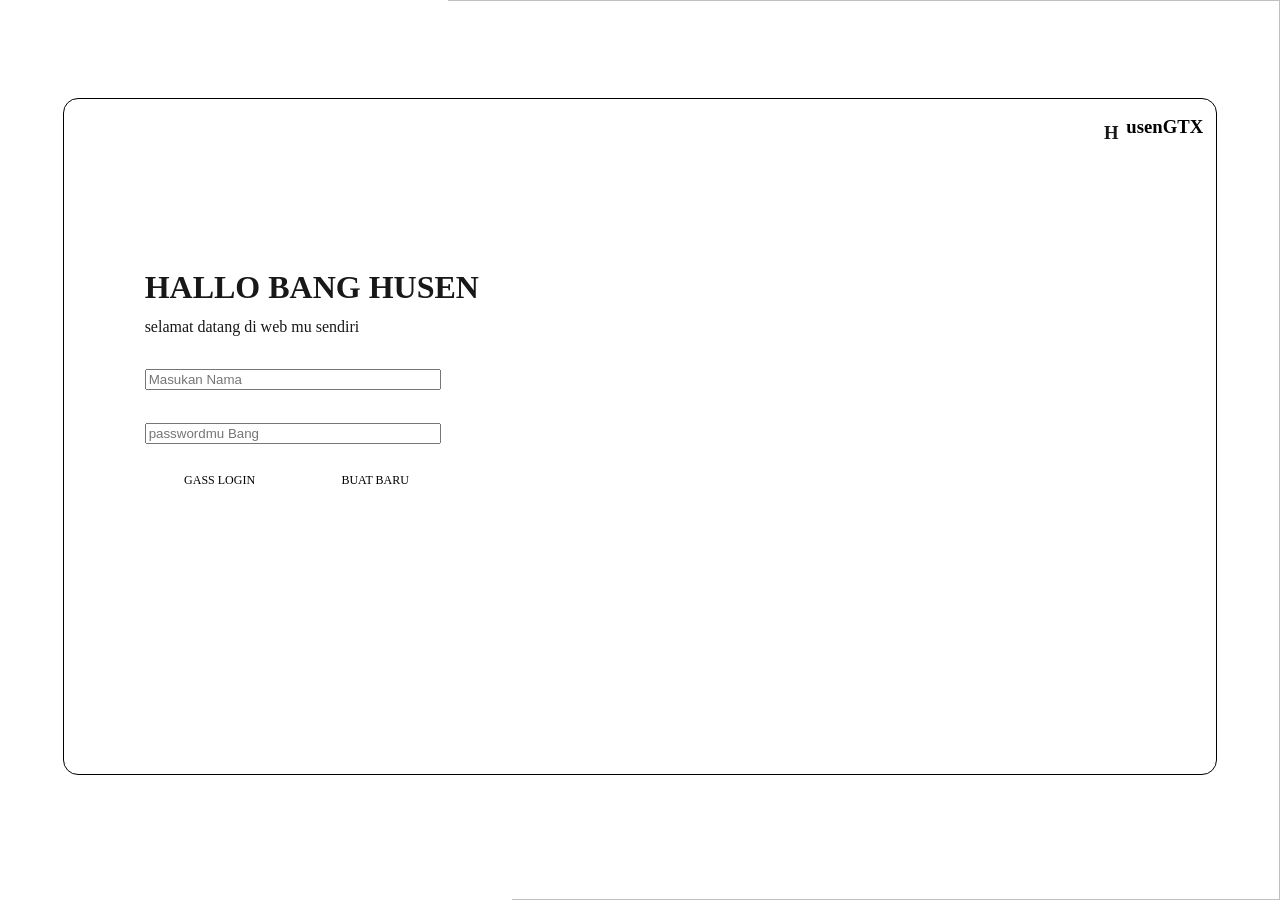
==== index.html @ fe21e3c2 "Rename login2.html to index.html" ====
<!DOCTYPE html>
<html lang="en">
<head>
    <meta charset="UTF-8">
    <meta name="viewport" content="width=device-width, initial-scale=1.0">
    <title>Document</title>
    <link rel="stylesheet" href="login2.css">
</head>
<body>

        <!--janggan di kasih tau------------------->
        <input type="radio" name="bg" id="bg1">
        <input type="radio" name="bg" id="t1">
        <!----------------------------------------->

    <div class="kotak1">
        
<!--tampilan masuk-pertama------------------------------------------------------>        
        <h1 class="judul1">HALLO BANG HUSEN</h1>
        <p class="judul2">selamat datang di web mu sendiri</p>
        <input type="text" class="nama1" placeholder="Masukan Nama">
        <input type="password" class="pw1" placeholder="passwordmu Bang">
        <div class="login">GASS LOGIN</div>
        <label for="bg1" class="ulang">BUAT BARU</label>
<!------------------------------------------------------------------------------>


<!--Fase kedua-------------------------------------------------------------->
        <h1 class="judul11">Perkenalkan Dirimu Nak</h1>
        <p class="judul22">Jangan lupakan akun mu</p>
        <input type="text" class="nama11" placeholder="Buat Nama">
        <input type="password" class="pw11" placeholder="Buat password">
        <div class="bikin">BIKIN</div>  
        <label for="t1" class="pernah">PERNAH LOGIN</label>
<!-------------------------------------------------------------------------->

       

<!--background----------------------------------------------------------------------------------------------->
        <div class="kamera">
            <img src="PGR1.jpg" class="gambar2"> 
            
                <!--text yg di gambar---------------------------------------------------------->
                <h3 class="text">Jika bosan, tidak ada salahnya <br> memutar musik di sini</h3>
                <div class="logo">
                    <h3>H</h3>
                </div>
                <h3 class="text1">usenGTX</h3>
                <!----------------------------------------------------------------------------->    

                <!--tombol kontrol musik------------------>
                <div class="pause" id="pause"></div>
                <div class="lanjut" id="lanjut"></div>
                <div class="kembali" id="kembali"></div>
                <!--------------------------------------->
        </div>

        <div class="kamera1">
            <img src="PGR1.jpg" class="gambar3">
        </div>

    </div>

<!--wallpaper----------------------->
<img src="PGR1.jpg" class="gambar1">
<!---------------------------------->

<!------------------------------------------------------------------------------------------------------------->


<!--musik------------------------------------------------------------------>
<audio controls class="musik" id="musik" src="Tie Me Down.flac"></audio>

<!--daftar musik------------------------------------->
<div class="lagu" data-src="Tie Me Down.flac"></div>
<div class="lagu" data-src="Sailor Song.flac"></div>
<!--------------------------------------------------->
<!----------------------------------------------------------------------->

</body>
<script src="login2.js"></script>
</html>
---- login2.css ----
/*menghilangkan radio*/
#bg1, #t1 {
    display: none;
}



body {
    display: flex;
    justify-content: center;
    background: #ffffff;
    height: 100vh;
    overflow: hidden;
    
}


.gambar1 {
    position: fixed;
    top: 0;
    left: 0;
    width: 100vw;
    height: 100vh;
    clip-path: polygon(35% 0%, 100% 0%, 100% 100%, 40% 100%);
    z-index: -2;
    pointer-events: none;
}

.kotak1 {
    position: relative;
    width: 90vw;
    height: 75vh;
    background: #ffffff;
    top: 10vh;
    border-radius: 15px;
    border: 1px solid rgb(0, 0, 0);
}


/*pengaturan gambar tengah----------------------------------*/
.kamera {
    position: absolute;
    width: 80vw;
    height: 73vh;
    border: 2px solid rgb(255, 255, 255);
    overflow: hidden;
    right: 6px;
    top: 6px;
    clip-path: polygon(35% 0%, 100% 0%, 100% 100%, 40% 100%);
    border-radius: 15px;
}

.kamera1 {
    position: absolute;
    width: 72.6vw;
    height: 73vh;
    border: 2px solid white;
    overflow: hidden;
    left: 6px;
    top: 6px;
    clip-path: polygon(0% 0%, 50% 0%, 55.4% 100%, 0% 100%);
    border-radius: 15px;
}
/*----------------------------------------------------------*/


/*posisi gambar---------------- */
.gambar2 {
    position: absolute;
    top: -16.6%;
    right: -5.2%;
    width: 101vw;
    height: 100vh;
    pointer-events: none;
}

.gambar3 {
    position: absolute;
    top: -55%;
    left: -30%;
    filter: blur(2px);
    z-index: -1;
    pointer-events: none;
}
/*-----------------------------*/


/* judul, nama, pw, login 1----------*/
.judul1 {
    position: absolute;
    color: rgb(24, 24, 24);
    top: 22%;
    left: 7%;
    z-index: 1;
    transition: 0.5s ease-in-out;
    font-weight: bolder;
}

.judul2 {
    position: absolute;
    color: rgb(24, 24, 24);
    top: 30%;
    left: 7%;
    z-index: 1;
}

.nama1 {
    position: absolute;
    color: rgb(24, 24, 24);
    width: 25%;
    top: 40%;
    left: 7%;
    z-index: 1;
    outline: none;
}

.pw1 {
    position: absolute;
    color: rgb(24, 24, 24);
    top: 48%;
    left: 7%;
    width: 25%;
    z-index: 1;
    outline: none;
}

.login {
    position: absolute;
    top: 55%;
    left: 7%;
    background: white;
    border-radius: 4px;
    width: 150px;
    height: 20px;
    z-index: 1;
    justify-content: center;
    text-align: center;
    display: flex;
    align-items: center;
    font-size: 75%;
    cursor: pointer;
    user-select: none;
}

.ulang {
    position: absolute;
    top: 55%;
    left: 20.5%;
    background: white;
    border-radius: 4px;
    width: 150px;
    height: 20px;
    z-index: 1;
    justify-content: center;
    text-align: center;
    display: flex;
    align-items: center;
    font-size: 75%;
    cursor: pointer;
    user-select: none;
}
/*----------------------------*/



/*letak objek di gambar----------------------*/
.text {
    position: fixed;
    top: 75vh;
    left: 50vw;
    color: rgb(255, 255, 255);
}

.logo {
    position: fixed;
    width: 25px;
    height: 25px;
    background-color: rgb(255, 255, 255);
    color: rgb(24, 24, 24);
    right: 12.2%;
    top: 13.4%;
    border-radius: 25px;
    text-align: center;
    align-items: center;
    justify-content: center;
    display: flex;
    font-size: 100%;
}

.text1 {
    position: fixed;
    right: 6%;
    top: 10.8%;
}
/*-------------------------------------------*/


/*musik--------------------------------------------------------------*/
.musik {
    position: fixed;
    top: 1vh;
    left: 1vw;
    display: none;
}


/* tombol kontrol---------------------------------- */
.pause {
    position: fixed;
    width: 20px;
    height: 20px;
    background: rgb(255, 255, 255);
    top: 13vh;
    right: 52vw;
    clip-path: polygon(0% 0%, 100% 0%, 100% 100%, 0% 100% );
    border-radius: 4px;
    cursor: pointer;
}

.lanjut {
    position: fixed;
    width: 20px;
    height: 20px;
    background: rgb(255, 255, 255);
    top: 13vh;
    right: 50vw;
    clip-path: polygon(0% 0%, 100% 50%, 0% 100% );
    cursor: pointer;
}

.kembali {
    position: fixed;
    width: 20px;
    height: 20px;
    background: rgb(255, 255, 255);
    top: 13vh;
    right: 54vw;
    clip-path: polygon(0% 50%, 100% 100%, 100% 0% );
    cursor: pointer;
}
/*-------------------------------------------------*/

/*----------------------------------------------------------------*/

/*detail kecil fase pertama--------------------------------*/
.pause:active {
    transform: scale(0.7);
    transition: 0.1s ease-in-out;
    
}

.lanjut:active {
    transform: scale(0.7);
    transition: 0.1s ease-in-out;
    
}

.kembali:active {
    transform: scale(0.7);
    transition: 0.1s ease-in-out;
    
}

.logo:hover {
    color: rgb(24, 24, 24);
    color: white;
    cursor: pointer;
}

.judul1:hover {
    transform: scale(1.1);
    color: white;
    cursor: pointer;
    
}

.judul2:hover {
    color: white;
    transition: 0.5s ease-in-out;
    cursor: pointer;
}

.login:active {
    transform: scale(0.8);
    transition: 0.1s ease-in-out;
     background: rgb(24, 24, 24);
}

.ulang:active {
    transform: scale(0.8);
    transition: 0.1s ease-in-out;
     background: rgb(24, 24, 24);
}

.text:hover {
    color: rgb(24, 24, 24);
    transition: 0.3s ease-in-out;
    cursor: pointer;
}

.nama1:focus {
    outline-style: double;
    outline-color: rgb(255, 255, 255);
    background: rgb(24, 24, 24);
    color: white;
    transition: 0.5s ease;
    
}

.pw1:focus {
    outline-style: double;
    outline-color: rgb(255, 255, 255);
    background: rgb(24, 24, 24);
    color: white;
    transition: 0.5s ease;
}

/*--detail kecil fase kedua-------------------------*/
.judul11:hover {
    transform: scale(1.1);
    color: white;
    cursor: pointer;
    
}

.judul22:hover {
    color: white;
    transition: 0.5s ease-in-out;
    cursor: pointer;
}

.nama11:focus {
    outline-style: double;
    outline-color: rgb(255, 255, 255);
    background: rgb(24, 24, 24);
    color: white;
    transition: 0.5s ease;
    
}

.pw11:focus {
    outline-style: double;
    outline-color: rgb(255, 255, 255);
    background: rgb(24, 24, 24);
    color: white;
    transition: 0.5s ease;
}

.bikin:active {
    transform: scale(0.8);
    transition: 0.1s ease-in-out;
     background: rgb(24, 24, 24);
}

.pernah:active {
    transform: scale(0.8);
    transition: 0.1s ease-in-out;
     background: rgb(24, 24, 24);
}

/*--------------------------------------------------------*/

/*Jangan di kasih tau------------------------------------*/

/* ubah warna-------------------------*/
body:has(#bg1:checked) {
   background: rgb(24, 24, 24);
   transition: 0.5s ease-in-out;
}

#bg1:checked ~ .kotak1 {
    background: rgb(24, 24, 24);
    transition: 0.5s ease-in-out;
}

#bg1:checked ~ .kotak1 .kamera .logo {
     background: rgb(24, 24, 24);
     color: white;
     transition: 0.5s ease-in-out;
}

#bg1:checked ~ .kotak1 .kamera .text {
     color: rgb(24, 24, 24);
      transition: 0.5s ease-in-out;
}

#bg1:checked ~ .kotak1 .kamera .text1 {
     color: rgb(255, 255, 255);
      transition: 0.5s ease-in-out;
}

#bg1:checked ~ .kotak1 .kamera .pause {
     background: rgb(24, 24, 24);
     transition: 0.5s ease-in-out;
}

#bg1:checked ~ .kotak1 .kamera .lanjut {
     background: rgb(24, 24, 24);
     transition: 0.5s ease-in-out;
}

#bg1:checked ~ .kotak1 .kamera .kembali {
     background: rgb(24, 24, 24);
     transition: 0.5s ease-in-out;
}
/*----------------------------------*/


/*menghilangkan fase satu------------*/
#bg1:checked ~ .kotak1 .judul1 {
    transition: 0.5s ease-in-out;
    opacity: 0;
    pointer-events: none;
}

#bg1:checked ~ .kotak1 .judul2 {
    transition: 0.5s ease-in-out;
    opacity: 0;
    pointer-events: none;
}

#bg1:checked ~ .kotak1 .nama1 {
    transition: 0.5s ease-in-out;
    opacity: 0;
    pointer-events: none;
}

#bg1:checked ~ .kotak1 .pw1 {
    transition: 0.5s ease-in-out;
    opacity: 0;
    pointer-events: none;
}

#bg1:checked ~ .kotak1 .login {
    transition: 0.5s ease-in-out;
    opacity: 0;
    pointer-events: none;
}

#bg1:checked ~ .kotak1 .ulang {
    transition: 0.5s ease-in-out;
    opacity: 0;
    pointer-events: none;
}
/*----------------------------------*/


/*--munculkan fase kedua---------------*/
#bg1:checked ~ .kotak1 .judul11 {
    transition: 0.5s ease-in-out;
    opacity: 1;
    pointer-events: auto;
}

#bg1:checked ~ .kotak1 .judul22 {
    transition: 0.5s ease-in-out;
    opacity: 1;
    pointer-events: auto;
}

#bg1:checked ~ .kotak1 .nama11 {
    transition: 0.5s ease-in-out;
    opacity: 1;
    pointer-events: auto;
}

#bg1:checked ~ .kotak1 .pw11 {
    transition: 0.5s ease-in-out;
    opacity: 1;
    pointer-events: auto;
}

#bg1:checked ~ .kotak1 .bikin {
    transition: 0.5s ease-in-out;
    opacity: 1;
    pointer-events: auto;
}

#bg1:checked ~ .kotak1 .pernah {
    transition: 0.5s ease-in-out;
    opacity: 1;
    pointer-events: auto;
}
/*-------------------------------------*/


/*-kembalikan fungsi tombol login*/
#t1:checked ~ .kotak1 .login {
    transition: 0.5s ease-in-out;
    opacity: 1;
    pointer-events: auto;
}
/*-------------------------------*/

/*---Fase kedua-------------------------------------------*/
.judul11 {
    position: absolute;
    color: rgb(24, 24, 24);
    top: 22%;
    left: 7%;
    z-index: 1;
    transition: 0.5s ease-in-out;
    font-weight: bolder;
    opacity: 0;
    pointer-events: none;
}

.judul22 {
    position: absolute;
    color: rgb(24, 24, 24);
    top: 30%;
    left: 7%;
    z-index: 1;
    opacity: 0;
    pointer-events: none;
}

.nama11 {
    position: absolute;
    color: rgb(24, 24, 24);
    width: 25%;
    top: 40%;
    left: 7%;
    z-index: 1;
    outline: none;
    opacity: 0;
    pointer-events: none;
}

.pw11 {
    position: absolute;
    color: rgb(24, 24, 24);
    top: 48%;
    left: 7%;
    width: 25%;
    z-index: 1;
    outline: none;
    opacity: 0;
    pointer-events: none;
}

.bikin {
    position: absolute;
    top: 55%;
    left: 7%;
    background: white;
    border-radius: 4px;
    width: 150px;
    height: 20px;
    z-index: 1;
    justify-content: center;
    text-align: center;
    display: flex;
    align-items: center;
    font-size: 75%;
    cursor: pointer;
    user-select: none;
    opacity: 0;
    pointer-events: none;
}

.pernah {
    position: absolute;
    top: 55%;
    left: 20.5%;
    background: white;
    border-radius: 4px;
    width: 150px;
    height: 20px;
    z-index: 1;
    justify-content: center;
    text-align: center;
    display: flex;
    align-items: center;
    font-size: 75%;
    cursor: pointer;
    user-select: none;
    opacity: 0;
    pointer-events: none;
}

/*
perasaaan tadi awal cuman pemanasan,
kok malah jadi banyak gini ya.

padahal ini cuman page login lo kok bisa sepanjang ini, hmm.
ini gw gabut apa gak ada kerjaan sih, atau gw nya aja yg 
agak Anomali*/
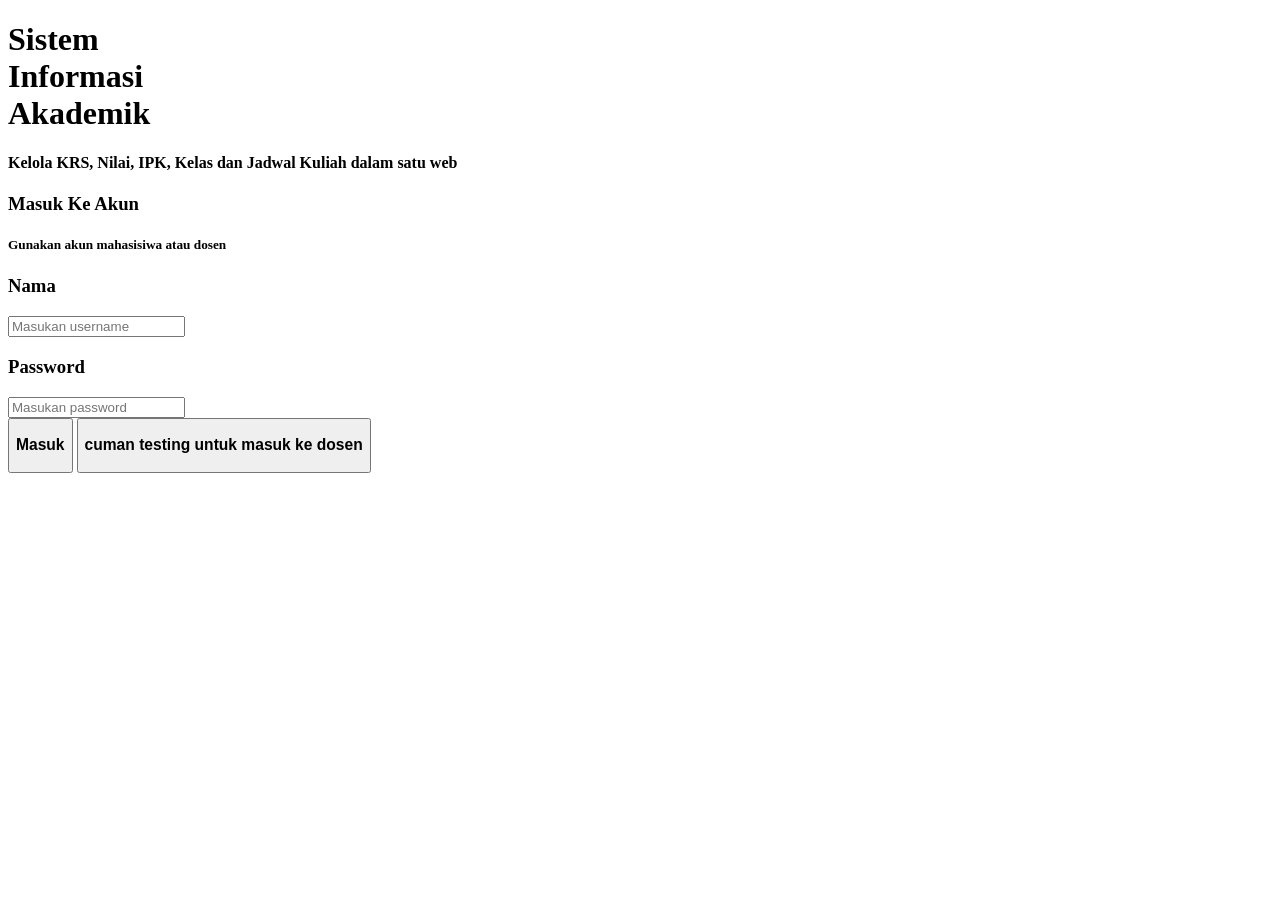
==== commit 7d89a8ee: "Update index.html" ====
--- a/index.html
+++ b/index.html
@@ -4,79 +4,61 @@
     <meta charset="UTF-8">
     <meta name="viewport" content="width=device-width, initial-scale=1.0">
     <title>Document</title>
-    <link rel="stylesheet" href="login2.css">
+    <link rel="stylesheet" href="login.css">
 </head>
 <body>
+    <div class="kotak-kiri">
+        <div class="posisi-judul0">
+            <h1 class="judul0">Sistem <br> Informasi <br> Akademik</h1>
+        </div>
+        
+        <div class="posisi-anak-judul0">
+            <h4 class="anak-judul0">Kelola KRS, Nilai, IPK, Kelas dan Jadwal Kuliah dalam satu web</h4>
+        </div>
+        
+    </div>
 
-        <!--janggan di kasih tau------------------->
-        <input type="radio" name="bg" id="bg1">
-        <input type="radio" name="bg" id="t1">
-        <!----------------------------------------->
-
-    <div class="kotak1">
-        
-<!--tampilan masuk-pertama------------------------------------------------------>        
-        <h1 class="judul1">HALLO BANG HUSEN</h1>
-        <p class="judul2">selamat datang di web mu sendiri</p>
-        <input type="text" class="nama1" placeholder="Masukan Nama">
-        <input type="password" class="pw1" placeholder="passwordmu Bang">
-        <div class="login">GASS LOGIN</div>
-        <label for="bg1" class="ulang">BUAT BARU</label>
-<!------------------------------------------------------------------------------>
+    <!--page login-------------->
+    <div class="kotak-kanan">
+        <div class="kotak-login">
+            <div class="posisi-judul-login">
+                <h3 class="judul-login">Masuk Ke Akun</h3>
+                <h5 class="anak-judul-login">Gunakan akun mahasisiwa atau dosen</h5>
+            </div>
+            
+            <div class="kotak-input">
+                <!------------------------------------------------------------------------>
+                <div class="posisi-nama">
+                    <h3 class="kata-nama">Nama</h3>
+                    <input type="text" class="nama" placeholder="Masukan username">
+                </div>
+                    
+            
+                <!------------------------------------------------------------------------>
+                <div class="posisi-pw">
+                    <h3 class="kata-pw">Password</h3>
+                    <input type="password" class="pw" placeholder="Masukan password">
+                </div>
 
 
-<!--Fase kedua-------------------------------------------------------------->
-        <h1 class="judul11">Perkenalkan Dirimu Nak</h1>
-        <p class="judul22">Jangan lupakan akun mu</p>
-        <input type="text" class="nama11" placeholder="Buat Nama">
-        <input type="password" class="pw11" placeholder="Buat password">
-        <div class="bikin">BIKIN</div>  
-        <label for="t1" class="pernah">PERNAH LOGIN</label>
-<!-------------------------------------------------------------------------->
+                <!------------------------------------------------------------------------>
+                <button onclick="pindah1()" class="tombol">
+                    <h3 class="tulisan-tombol">Masuk</h3>
+                </button>
 
-       
 
-<!--background----------------------------------------------------------------------------------------------->
-        <div class="kamera">
-            <img src="PGR1.jpg" class="gambar2"> 
+                <button onclick="pindah2()" class="tombol">
+                    <h3 class="tulisan-tombol">cuman testing untuk masuk ke dosen</h3>
+                </button>
+            </div>
+
             
-                <!--text yg di gambar---------------------------------------------------------->
-                <h3 class="text">Jika bosan, tidak ada salahnya <br> memutar musik di sini</h3>
-                <div class="logo">
-                    <h3>H</h3>
-                </div>
-                <h3 class="text1">usenGTX</h3>
-                <!----------------------------------------------------------------------------->    
-
-                <!--tombol kontrol musik------------------>
-                <div class="pause" id="pause"></div>
-                <div class="lanjut" id="lanjut"></div>
-                <div class="kembali" id="kembali"></div>
-                <!--------------------------------------->
+            
         </div>
-
-        <div class="kamera1">
-            <img src="PGR1.jpg" class="gambar3">
-        </div>
+        
 
     </div>
+</body>
+    <script src="login.js"></script>
 
-<!--wallpaper----------------------->
-<img src="PGR1.jpg" class="gambar1">
-<!---------------------------------->
-
-<!------------------------------------------------------------------------------------------------------------->
-
-
-<!--musik------------------------------------------------------------------>
-<audio controls class="musik" id="musik" src="Tie Me Down.flac"></audio>
-
-<!--daftar musik------------------------------------->
-<div class="lagu" data-src="Tie Me Down.flac"></div>
-<div class="lagu" data-src="Sailor Song.flac"></div>
-<!--------------------------------------------------->
-<!----------------------------------------------------------------------->
-
-</body>
-<script src="login2.js"></script>
 </html>
